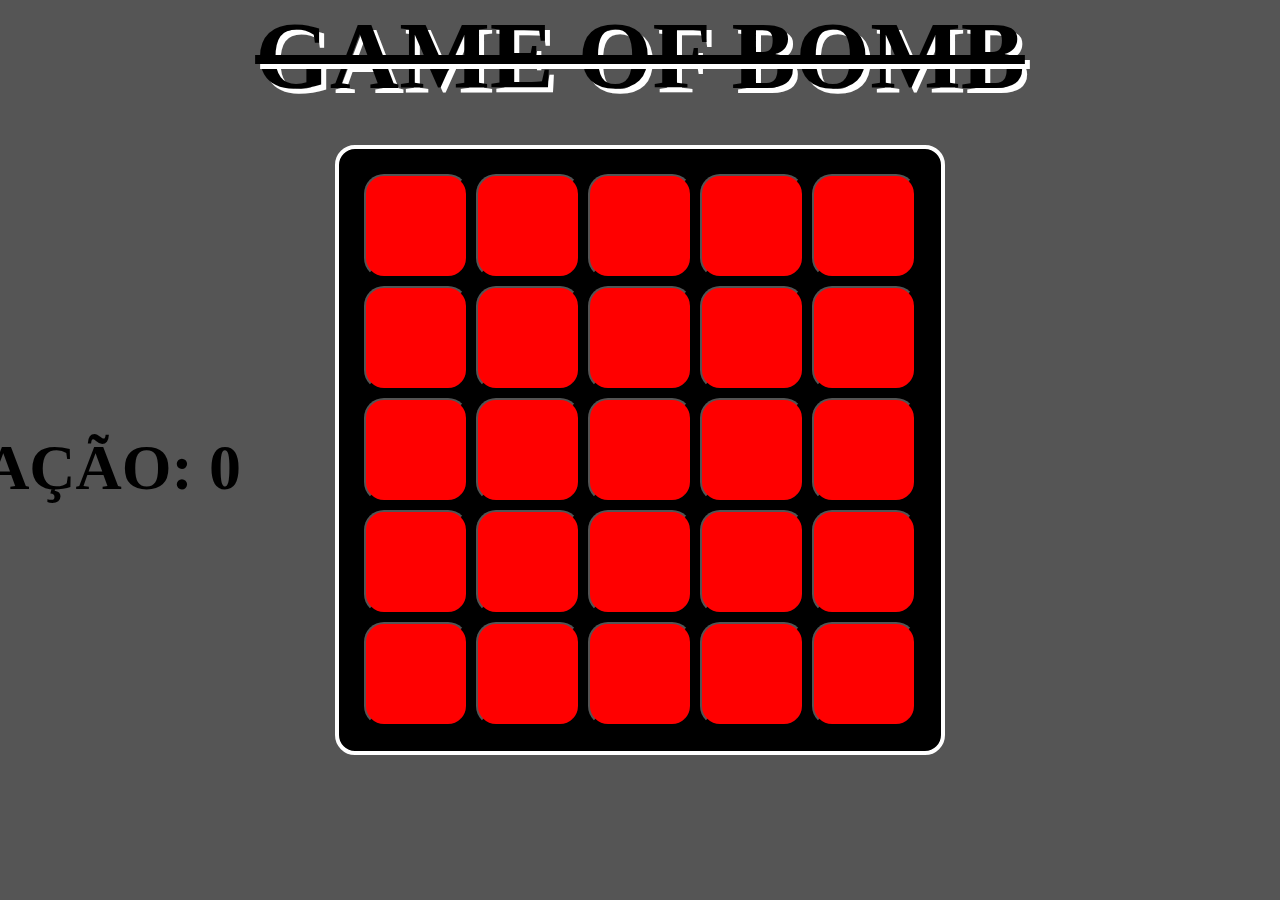
==== Dez/index.html @ a599963f "Jogo_da_bomba" ====
<!DOCTYPE html>
<html lang="en">
<head>
    <meta charset="UTF-8">
    <meta http-equiv="X-UA-Compatible" content="IE=edge">
    <meta name="viewport" content="width=device-width, initial-scale=1.0">
    <link href="CSS/style.css" rel="stylesheet" >
    <title>BOMBA</title>
</head>
<body>
    <div class="fundo">
        <div class="titulo">
        <h1>GAME OF BOMB</h1>
        </div>
        <h1 class="PONT">PONTUAÇÃO: <label class="pontuacao" id="pontuacao">0</label></h1>
        <button class="start" id="start" onclick="colocarBomba()">START</button>
        <button class="reset" id="reset" onclick="reset()">RESET</button>
        <table>
    <tr>
        <td><button type="button" class="n1" id="n1" value="3" onclick="conferir('1')"></button></td>
        <td><button type="button" class="n2" id="n2" value="3" onclick="conferir('2')"></button></td>
        <td><button type="button" class="n3" id="n3" value="3" onclick="conferir('3')"></button></td>
        <td><button type="button" class="n4" id="n4" value="3" onclick="conferir('4')"></button></td>
        <td><button type="button" class="n5" id="n5" value="3" onclick="conferir('5')"></button></td>
    </tr>
    <tr>
        <td><button type="button" class="n6" id="n6" value="3" onclick="conferir('6')"></button></td>
        <td><button type="button" class="n7" id="n7" value="3" onclick="conferir('7')"></button></td>
        <td><button type="button" class="n8" id="n8" value="3" onclick="conferir('8')"></button></td>
        <td><button type="button" class="n9" id="n9" value="3" onclick="conferir('9')"></button></td>
        <td><button type="button" class="n10" id="n10" value="3" onclick="conferir('10')"></button></td>
    </tr>
    <tr>
        <td><button type="button" class="n11" id="n11" value="3" onclick="conferir('11')"></button></td>
        <td><button type="button" class="n12" id="n12" value="3" onclick="conferir('12')"></button></td>
        <td><button type="button" class="n13" id="n13" value="3" onclick="conferir('13')"></button></td>
        <td><button type="button" class="n14" id="n14" value="3" onclick="conferir('14')"></button></td>
        <td><button type="button" class="n15" id="n15" value="3" onclick="conferir('15')"></button></td>
    </tr>
    <tr>
        <td><button type="button" class="n16" id="n16" value="3" onclick="conferir('16')"></button></td>
        <td><button type="button" class="n17" id="n17" value="3" onclick="conferir('17')"></button></td>
        <td><button type="button" class="n18" id="n18" value="3" onclick="conferir('18')"></button></td>
        <td><button type="button" class="n19" id="n19" value="3" onclick="conferir('19')"></button></td>
        <td><button type="button" class="n20" id="n20" value="3" onclick="conferir('20')"></button></td>
    </tr>
    <tr>
        <td><button type="button" class="n20" id="n21"value="3" onclick="conferir('21')"></button></td>
        <td><button type="button" class="n21" id="n22" value="3" onclick="conferir('22')"></button></td>
        <td><button type="button" class="n22" id="n23" value="3" onclick="conferir('23')"></button></td>
        <td><button type="button" class="n23" id="n24" value="3" onclick="conferir('24')"></button></td>
        <td><button type="button" class="n24" id="n25" value="3" onclick="conferir('25')"></button></td>
    </tr> 
   </table> 
</div>
<script src="JS/script.js" ></script>
</body>

</html>
---- Dez/CSS/style.css ----
*{
    margin:0;
    padding: 0;
    box-sizing: border-box;
}
.titulo{
    font-size: 3rem;
    text-align: center;
    text-decoration-line:line-through;
    text-shadow: 5px 5px #ffffff;
    position: relative;
}
.PONT{
    top:20rem;
    right: 40rem;
    text-align: center;
    position: relative;
    font-size: 4rem;
    text-decoration: none;
    text-shadow: none;
    text-decoration-line: none;
}

.reset{
    font-size: 5rem;
    position: relative;
    border-radius: 20px;
    border: 2px solid black;
    cursor: pointer;
    padding: 20px;
    left: 65rem;
    top:8rem;
    background-color: black;
    color: #ffffff;
}   
.reset:hover{
    background-color: red;
}
.start{
    font-size: 5rem;
    position: relative;
    border-radius: 20px;
    border: 2px solid black;
    cursor: pointer;
    padding: 20px;
    left: 85rem;
    top:20rem;
    background-color: black;
    color: #ffffff;
}
.start:hover{
    background-color: green;
}
.fundo{
    background-color: #555;
    height: 100vh;
    width: 100%;
    position: relative;
}
table{
    padding: 20px;
    height: 100px;
    width: 100px;
    border: 4px solid white;
    font-size: 3rem;
    position: absolute;
    left: 50%;
    top:50%;
    transform: translate(-50%,-50%); 
    background-color: black;
    border-radius: 20px; 
}
tr,td{
    color: #ffffff;
    padding: 1px;
    border-radius: 20px;
    position: relative;
    border: 2px solid transparent;
}
.n1,.n2,.n3,.n4,.n5,.n6,.n7,.n8,.n9,.n10,.n11,.n12,.n13,.n14,.n15,.n16,.n17,.n18,.n19,.n20,.n21,.n22,.n23,.n24,.n25{
background-color: red;
border-radius: 20px;
padding: 50px;
cursor: pointer;
position: relative;
}
td:hover{
    background-color: white;
    border: 2px solid black
}
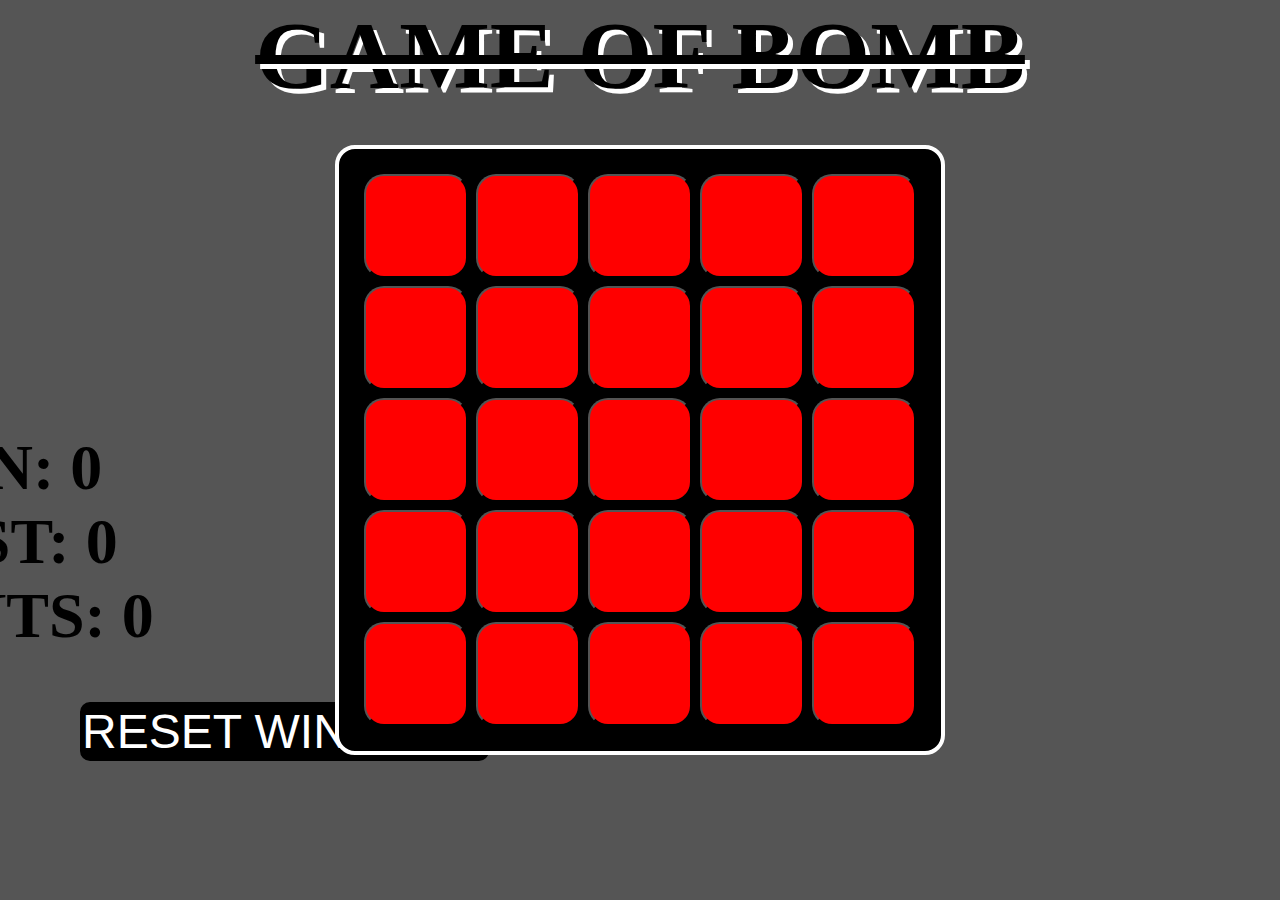
==== commit 509c283a: "Jogo da bomba" ====
--- a/Dez/index.html
+++ b/Dez/index.html
@@ -8,11 +8,16 @@
     <title>BOMBA</title>
 </head>
 <body>
+    <div class="mensagem1" id="mensagem1">GAME OVER!</div>
+    <div class="mensagem2" id="mensagem2">ACERTOU!</div>
     <div class="fundo">
         <div class="titulo">
         <h1>GAME OF BOMB</h1>
         </div>
-        <h1 class="PONT">PONTUAÇÃO: <label class="pontuacao" id="pontuacao">0</label></h1>
+        <h1 class="WIN">WIN: <label class="vitoria" id="vitoria">0</label>
+        <h1 class="LOST">LOST: <label class="derrota" id="derrota">0</label>
+        <h1 class="PONT">POINTS: <label class="pontuacao" id="pontuacao">0</label></h1>
+        <button type="text" class="button" onclick="winLost()">RESET WIN/LOST</button>
         <button class="start" id="start" onclick="colocarBomba()">START</button>
         <button class="reset" id="reset" onclick="reset()">RESET</button>
         <table>
--- a/Dez/CSS/style.css
+++ b/Dez/CSS/style.css
@@ -88,4 +88,59 @@
     background-color: white;
     border: 2px solid black
 }
+.mensagem1{
+    display: none;
+    position: fixed;
+    z-index: 1;
+    color: white;
+    font-size: 10rem;
+    left: 50%;
+    top: 50%;
+    transform: translate(-50%,-50%);
+}
+.mensagem2{
+    display: none;
+    position: fixed;
+    z-index: 1;
+    color: white;
+    font-size: 10rem;
+    left: 50%;
+    top: 50%;
+    transform: translate(-50%,-50%);
+}
+.LOST{
+    top:20rem;
+    right: 40rem;
+    text-align: center;
+    position: relative;
+    font-size: 4rem;
+    text-decoration: none;
+    text-shadow: none;
+    text-decoration-line: none;
+}
+.WIN{
+    top:20rem;
+    right: 40rem;
+    text-align: center;
+    position: relative;
+    font-size: 4rem;
+    text-decoration: none;
+    text-shadow: none;
+    text-decoration-line: none;
+}
+.button{   
+    text-align: center;
+    position: relative;
+    font-size: 3rem;
+    border:2px solid black;
+    border-radius: 10px;
+    background-color: black;
+    color: white ;
+    cursor: pointer;
+    left: 5rem;
+    top:20rem;
+}
+button:hover{
+    background-color: red;
+}
 
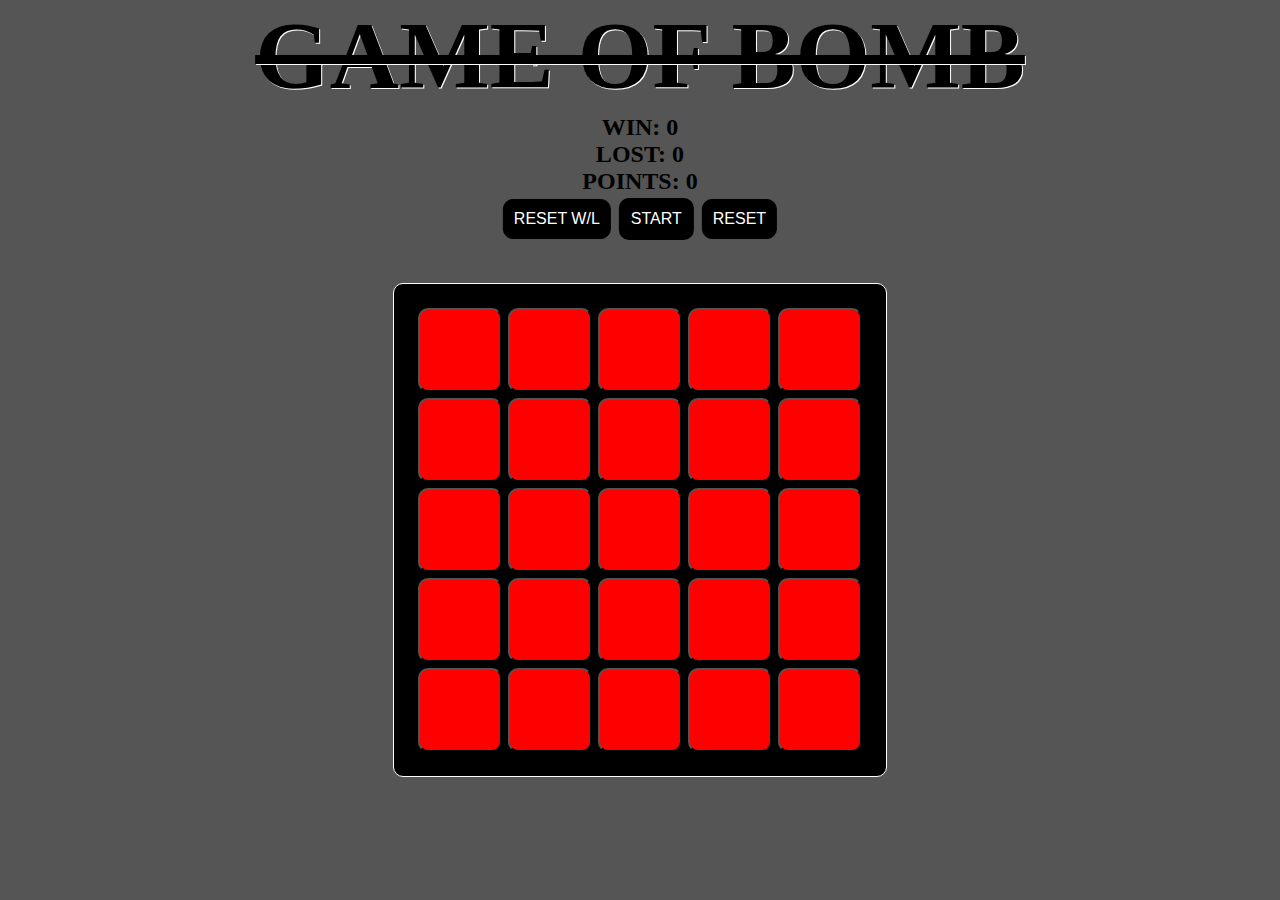
==== commit 1a8feb58: "Jogo_da_bomba" ====
--- a/Dez/index.html
+++ b/Dez/index.html
@@ -13,13 +13,18 @@
     <div class="fundo">
         <div class="titulo">
         <h1>GAME OF BOMB</h1>
-        </div>
+        </div> 
+        <div class = "botoes">
         <h1 class="WIN">WIN: <label class="vitoria" id="vitoria">0</label>
         <h1 class="LOST">LOST: <label class="derrota" id="derrota">0</label>
         <h1 class="PONT">POINTS: <label class="pontuacao" id="pontuacao">0</label></h1>
-        <button type="text" class="button" onclick="winLost()">RESET WIN/LOST</button>
+        <div class="embaixo">
+        <button type="text" class="button" onclick="winLost()">RESET W/L</button>
         <button class="start" id="start" onclick="colocarBomba()">START</button>
         <button class="reset" id="reset" onclick="reset()">RESET</button>
+        </div>
+
+    </div>
         <table>
     <tr>
         <td><button type="button" class="n1" id="n1" value="3" onclick="conferir('1')"></button></td>
--- a/Dez/CSS/style.css
+++ b/Dez/CSS/style.css
@@ -11,25 +11,22 @@
     position: relative;
 }
 .PONT{
-    top:20rem;
-    right: 40rem;
-    text-align: center;
-    position: relative;
-    font-size: 4rem;
+   
+    text-align: center;
+    position: relative;
+    font-size: 1.5rem;
     text-decoration: none;
     text-shadow: none;
     text-decoration-line: none;
 }
 
 .reset{
-    font-size: 5rem;
-    position: relative;
-    border-radius: 20px;
-    border: 2px solid black;
+    font-size: 1rem;
+    position: relative;
+    border-radius: 10px;
+    border: 1px solid black;
     cursor: pointer;
-    padding: 20px;
-    left: 65rem;
-    top:8rem;
+    padding: 10px;
     background-color: black;
     color: #ffffff;
 }   
@@ -37,14 +34,12 @@
     background-color: red;
 }
 .start{
-    font-size: 5rem;
-    position: relative;
-    border-radius: 20px;
+    font-size: 1rem;
+    position: relative;
+    border-radius: 10px;
     border: 2px solid black;
     cursor: pointer;
-    padding: 20px;
-    left: 85rem;
-    top:20rem;
+    padding: 10px;
     background-color: black;
     color: #ffffff;
 }
@@ -72,10 +67,10 @@
 }
 tr,td{
     color: #ffffff;
-    padding: 1px;
-    border-radius: 20px;
+    border-radius: 10px;
     position: relative;
     border: 2px solid transparent;
+
 }
 .n1,.n2,.n3,.n4,.n5,.n6,.n7,.n8,.n9,.n10,.n11,.n12,.n13,.n14,.n15,.n16,.n17,.n18,.n19,.n20,.n21,.n22,.n23,.n24,.n25{
 background-color: red;
@@ -109,38 +104,232 @@
     transform: translate(-50%,-50%);
 }
 .LOST{
-    top:20rem;
-    right: 40rem;
-    text-align: center;
-    position: relative;
-    font-size: 4rem;
+   
+    text-align: center;
+    position: relative;
+    font-size: 1.5rem;
     text-decoration: none;
     text-shadow: none;
     text-decoration-line: none;
 }
 .WIN{
-    top:20rem;
-    right: 40rem;
-    text-align: center;
-    position: relative;
-    font-size: 4rem;
+    text-align: center;
+    position: relative;
+    font-size: 1.5rem;
     text-decoration: none;
     text-shadow: none;
     text-decoration-line: none;
-}
+}   
 .button{   
     text-align: center;
     position: relative;
-    font-size: 3rem;
-    border:2px solid black;
+    font-size: 1rem;
+    border:1px solid black;
     border-radius: 10px;
     background-color: black;
     color: white ;
     cursor: pointer;
-    left: 5rem;
-    top:20rem;
+    padding: 10px;
 }
 button:hover{
     background-color: red;
 }
-
+@media (max-width: 400px) {
+    .titulo{
+     font-size: 1rem;
+    text-align: center;
+    text-decoration-line:line-through;
+    text-shadow: 1px 1px #ffffff;
+    position: relative;
+    }
+    .botoes{
+        margin-top: 15px;
+        text-align: center;
+        position:absolute;
+        left: 50%;
+        top: 18%;
+        transform: translate(-50%,-50%);
+        font-size: 1rem;
+        flex-direction: column;
+        align-items:baseline;
+    }
+  
+    table{
+        border: 1px solid white;
+        font-size: 1rem;
+        position: absolute;
+        left: 50%;
+        top:50%;
+        transform: translate(-50%,-50%); 
+        background-color: black;
+        border-radius: 10px; 
+    }
+    .n1,.n2,.n3,.n4,.n5,.n6,.n7,.n8,.n9,.n10,.n11,.n12,.n13,.n14,.n15,.n16,.n17,.n18,.n19,.n20,.n21,.n22,.n23,.n24,.n25{
+        background-color: red;
+        border-radius: 10px;
+        padding: 20px;
+        cursor: pointer;
+        position: relative;
+        }
+        tr,td{
+            color: #ffffff;
+            border-radius: 10px;
+            position: relative;
+            
+        }
+        .mensagem1{
+            display: none;
+            position: fixed;
+            z-index: 1;
+            color: white;
+            font-size: 5rem;
+            left: 50%;
+            top: 50%;
+            transform: translate(-50%,-50%);
+        }
+        .mensagem2{
+            display: none;
+            position: fixed;
+            z-index: 1;
+            color: white;
+            font-size: 5rem;
+            left: 50%;
+            top: 50%;
+            transform: translate(-50%,-50%);
+        }
+       
+}
+@media (min-width: 401px) {
+    .titulo{
+        font-size: 2rem;
+       text-align: center;
+       text-decoration-line:line-through;
+       text-shadow: 1px 1px #ffffff;
+       position: relative;
+       }
+       .botoes{
+           margin-top: 40px;
+           text-align: center;
+           position:absolute;
+           left: 50%;
+           top: 18%;
+           transform: translate(-50%,-50%);
+           font-size: 2rem;
+           flex-direction: column;
+           align-items:baseline;
+       }
+     
+       table{
+           margin-top: 40px;
+           border: 1px solid white;
+           font-size:  1.5rem;
+           position: absolute;
+           left: 50%;
+           top:50%;
+           transform: translate(-50%,-50%); 
+           background-color: black;
+           border-radius: 10px; 
+       }
+       .n1,.n2,.n3,.n4,.n5,.n6,.n7,.n8,.n9,.n10,.n11,.n12,.n13,.n14,.n15,.n16,.n17,.n18,.n19,.n20,.n21,.n22,.n23,.n24,.n25{
+           background-color: red;
+           border-radius: 10px;
+           padding: 35px;
+           cursor: pointer;
+           position: relative;
+           }
+           tr,td{
+               color: #ffffff;
+               border-radius: 10px;
+               position: relative;
+               
+           }
+           .mensagem1{
+               display: none;
+               position: fixed;
+               z-index: 1;
+               color: white;
+               font-size: 5rem;
+               left: 50%;
+               top: 50%;
+               transform: translate(-50%,-50%);
+           }
+           .mensagem2{
+               display: none;
+               position: fixed;
+               z-index: 1;
+               color: white;
+               font-size: 5rem;
+               left: 50%;
+               top: 50%;
+               transform: translate(-50%,-50%);
+           }
+
+ }
+ @media (min-width: 1024px) {
+
+    .titulo{
+        font-size: 3rem;
+       text-align: center;
+       text-decoration-line:line-through;
+       text-shadow: 1px 1px #ffffff;
+       position: relative;
+       }
+       .botoes{
+        margin-top: 15px;
+           text-align: center;
+           position:absolute;
+           left: 50%;
+           top: 18%;
+           transform: translate(-50%,-50%);
+           font-size: 2rem;
+           flex-direction: column;
+           align-items:baseline;
+       }
+     
+       table{
+           margin-top: 80px;
+           border: 1px solid white;
+           font-size:  1.5rem;
+           position: absolute;
+           left: 50%;
+           top:50%;
+           transform: translate(-50%,-50%); 
+           background-color: black;
+           border-radius: 10px; 
+       }
+       .n1,.n2,.n3,.n4,.n5,.n6,.n7,.n8,.n9,.n10,.n11,.n12,.n13,.n14,.n15,.n16,.n17,.n18,.n19,.n20,.n21,.n22,.n23,.n24,.n25{
+           background-color: red;
+           border-radius: 10px;
+           padding: 40px;
+           cursor: pointer;
+           position: relative;
+           }
+           tr,td{
+               color: #ffffff;
+               border-radius: 10px;
+               position: relative;
+               
+           }
+           .mensagem1{
+               display: none;
+               position: fixed;
+               z-index: 1;
+               color: white;
+               font-size: 5rem;
+               left: 50%;
+               top: 50%;
+               transform: translate(-50%,-50%);
+           }
+           .mensagem2{
+               display: none;
+               position: fixed;
+               z-index: 1;
+               color: white;
+               font-size: 5rem;
+               left: 50%;
+               top: 50%;
+               transform: translate(-50%,-50%);
+           }
+
+
+ }